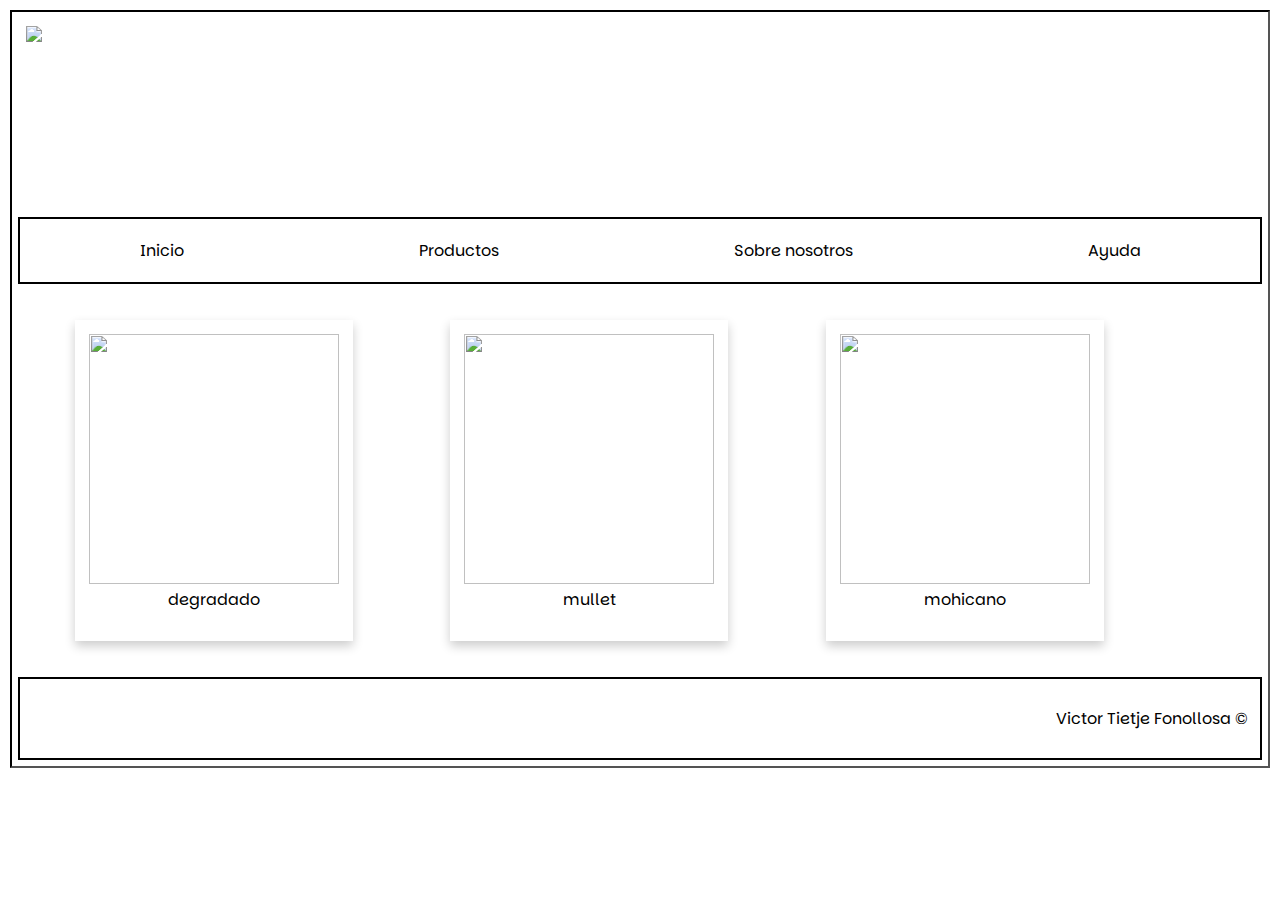
==== productos.html @ ab481224 "Add files via upload" ====
<!DOCTYPE html>
    <html>
    <head>
        <meta charset="UTF-8" />
        <title>Productos</title>
        <link href=".//productos.css" type="text/css" rel="stylesheet">
        <link rel="preconnect" href="https://fonts.googleapis.com">
        <link rel="preconnect" href="https://fonts.gstatic.com" crossorigin>
        <link href="https://fonts.googleapis.com/css2?family=Bokor&family=Noto+Sans+JP:wght@100..900&family=Noto+Sans+KR:wght@100..900&family=Noto+Sans+TC:wght@100..900&family=Oswald:wght@200..700&family=Parkinsans:wght@300..800&display=swap" rel="stylesheet">
    </head>
    <body>
        <header>
            <img src=".//images.jpg" height="175px">
        </header>
        <nav>
            <ul>Inicio</ul>
            <ul>Productos</ul>
            <ul>Sobre nosotros</ul>
            <ul>Ayuda</ul>
        </nav>
        <main>
            <div>
            <a href="https://es.wikipedia.org/wiki/Dachshund">
            <img src=".//producto1.jpg" width="250" height="250"></a>
            degradado
            </div>
            <div>
            <a href="https://es.wikipedia.org/wiki/Chihuahua_(perro)">
            <img src=".//producto2.jpg" width="250" height="250"></a>
            mullet    
            </div>
            <div>
            <a href="https://es.wikisource.org/wiki/El_perro_de_San_Roque">        
            <img src=".//producto3.jpg" width="250" height="250"></a>
            mohicano
            </div>
        </main>
        <footer>
            <p>Victor Tietje Fonollosa &#169</p>
        </footer>
    </body>
</html>
---- productos.css ----
*
{
    padding: 2px;
    font-family: "Parkinsans", sans-serif;
}

body
{
    display: flex;
    flex-direction: column;
    border: 2px inset black;
}

main
{
    display: flex;
    justify-content: space-around;
    margin: 10px;
    max-width: 90%;
}

header
{
    margin: 5px;
    padding: 5px;
}

nav
{
    display: flex;
    border: 2px solid black;
    justify-content: space-around;
    margin: 4px;
}

div
{
    display: flex;
    flex-direction: column;
    padding: 10px 10px 30px 10px;
    background: white; 
    box-shadow: 0 5px 10px rgba(0,0,0,0.2); 
    margin: 20px;
    flex-shrink: 1;
    text-align: center;
}

img
{
    display: flex;
    flex-shrink: 1;
}

aside
{
    display: flex;
}


footer
{
    justify-content: end;
    text-align: right;
    padding: 10px;
    border: 2px solid black;
    margin: 4px;
}
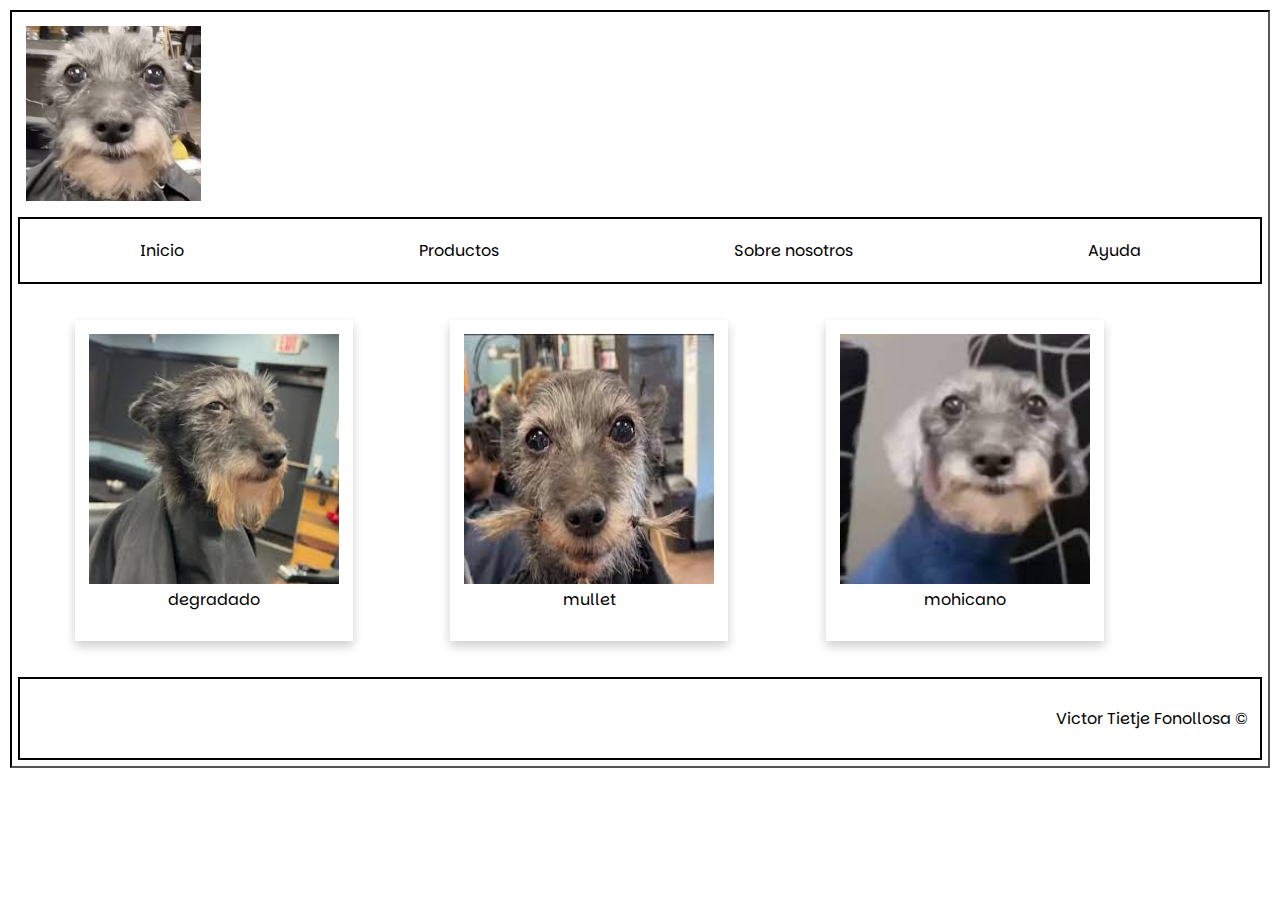
==== commit 51c4b19b: "Update productos.html" ====
--- a/productos.html
+++ b/productos.html
@@ -3,14 +3,14 @@
     <head>
         <meta charset="UTF-8" />
         <title>Productos</title>
-        <link href=".//productos.css" type="text/css" rel="stylesheet">
+        <link href="productos.css" type="text/css" rel="stylesheet">
         <link rel="preconnect" href="https://fonts.googleapis.com">
         <link rel="preconnect" href="https://fonts.gstatic.com" crossorigin>
         <link href="https://fonts.googleapis.com/css2?family=Bokor&family=Noto+Sans+JP:wght@100..900&family=Noto+Sans+KR:wght@100..900&family=Noto+Sans+TC:wght@100..900&family=Oswald:wght@200..700&family=Parkinsans:wght@300..800&display=swap" rel="stylesheet">
     </head>
     <body>
         <header>
-            <img src=".//images.jpg" height="175px">
+            <img src="../imágenes/images.jpg" height="175px">
         </header>
         <nav>
             <ul>Inicio</ul>
@@ -21,17 +21,17 @@
         <main>
             <div>
             <a href="https://es.wikipedia.org/wiki/Dachshund">
-            <img src=".//producto1.jpg" width="250" height="250"></a>
+            <img src="../imágenes/producto1.jpg" width="250" height="250"></a>
             degradado
             </div>
             <div>
             <a href="https://es.wikipedia.org/wiki/Chihuahua_(perro)">
-            <img src=".//producto2.jpg" width="250" height="250"></a>
+            <img src="../imágenes/producto2.jpg" width="250" height="250"></a>
             mullet    
             </div>
             <div>
             <a href="https://es.wikisource.org/wiki/El_perro_de_San_Roque">        
-            <img src=".//producto3.jpg" width="250" height="250"></a>
+            <img src="../imágenes/producto3.jpg" width="250" height="250"></a>
             mohicano
             </div>
         </main>
@@ -39,4 +39,4 @@
             <p>Victor Tietje Fonollosa &#169</p>
         </footer>
     </body>
-</html>+</html>
